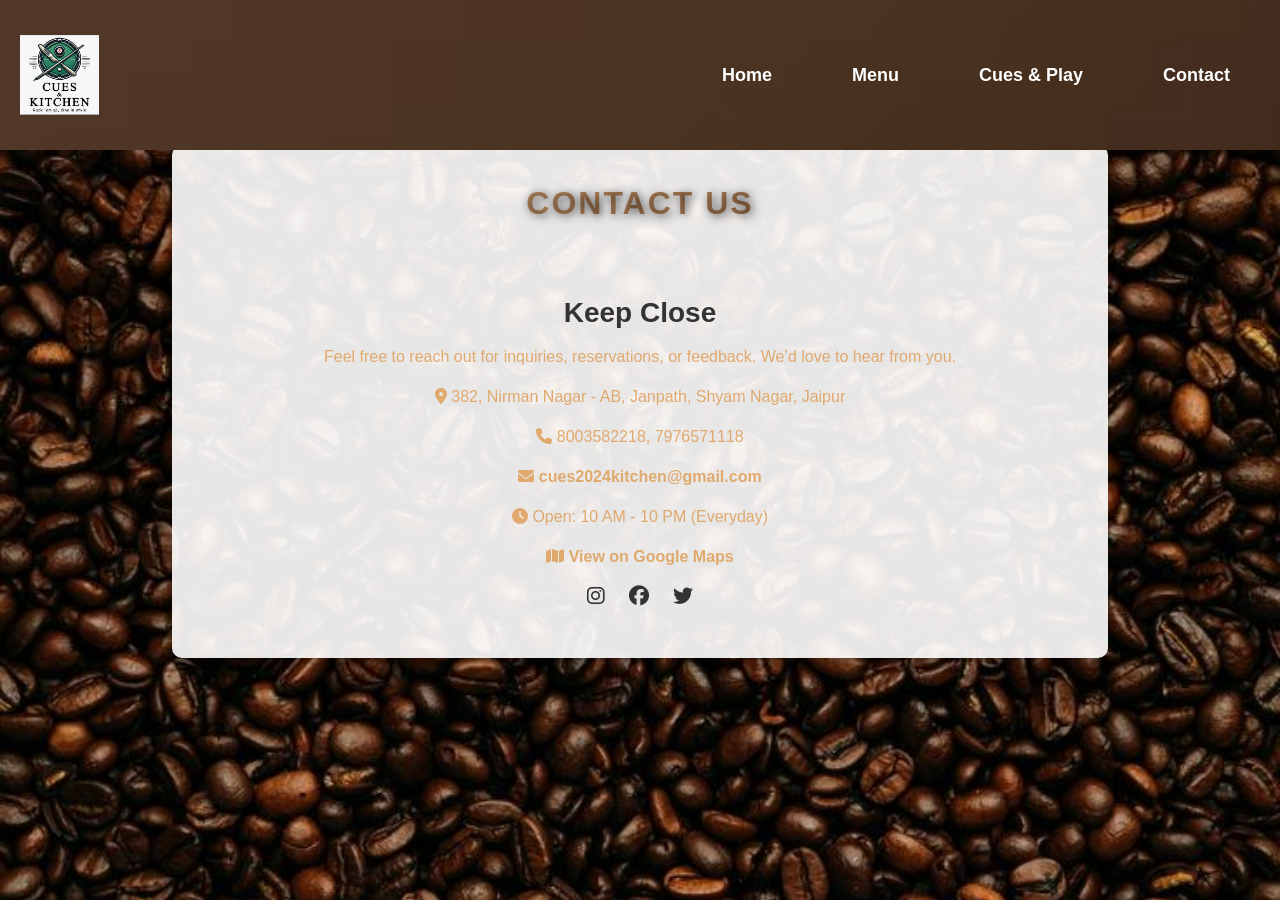
==== contact.html @ 529d7f8d "Add files via upload" ====
<!DOCTYPE html>
<html lang="en">
<head>
    <meta charset="UTF-8">
    <meta name="viewport" content="width=device-width, initial-scale=1.0">
    <title>Contact Us - Cues and Kitchen</title>
    <link rel="stylesheet" href="style.css">
    <link rel="stylesheet" href="https://cdnjs.cloudflare.com/ajax/libs/font-awesome/6.5.1/css/all.min.css">
</head>
<body>
    <nav>
        <a href="index.html">
            <img src="logo.jpg" alt="Cues and Kitchen Logo" class="logo">
        </a>
        <ul>
            <li><a href="index.html">Home</a></li>
            <li><a href="menu.html">Menu</a></li>
            <li><a href="games.html">Cues & Play</a></li>
            <li><a href="contact.html">Contact</a></li>
        </ul>
    </nav>

    
        <div class="contact-container">
            <h1 class="contact-title">CONTACT US</h1>
            <div class="contact-box">
                <!-- Left: Contact Details -->
            <div class="contact-details">
                <h2>Keep Close</h2>
                <p>Feel free to reach out for inquiries, reservations, or feedback. We’d love to hear from you.</p>
                <p><i class="fas fa-map-marker-alt"></i> 382, Nirman Nagar - AB, Janpath, Shyam Nagar, Jaipur</p>
                <p><i class="fas fa-phone"></i> 8003582218, 7976571118</p>
                <p><i class="fas fa-envelope"></i> <a href="mailto:cues2024kitchen@gmail.com">cues2024kitchen@gmail.com</a></p>
                <p><i class="fas fa-clock"></i> Open: 10 AM - 10 PM (Everyday)</p>
                <p><i class="fas fa-map"></i> <a href="https://maps.app.goo.gl/EhMH3YC9ZYGebanJ7?g_st=com.google.maps.preview.copy" target="_blank">View on Google Maps</a></p>

                <div class="social-icons">
                    <a href="https://www.instagram.com/cuesandkitchen" target="_blank"><i class="fa-brands fa-instagram"></i></a>
                    <a href="https://facebook.com/" target="_blank"><i class="fa-brands fa-facebook"></i></a>
                    <a href="https://twitter.com/" target="_blank"><i class="fa-brands fa-twitter"></i></a>
                </div>
            </div>

            
                
                
            </div>
        </div>
    </section>
</body>
<script>
    document.querySelector('form').addEventListener('submit', function (e) {
        let name = document.querySelector('input[type="text"]').value;
        let email = document.querySelector('input[type="email"]').value;
        let subject = document.querySelector('input[type="text"]').value;
        let message = document.querySelector('textarea').value;

        if (!name || !email || !subject || !message) {
            alert('Please fill out all fields.');
            e.preventDefault();
        }
    });
</script>
</html>
---- style.css ----
body {
    font-family: 'Poppins', sans-serif;
    text-align: center;
    background-color: #fdf6ec;
    color: #4a2c2a;
    margin: 0;
    padding: 0;

}

h1 {
    ont-family: 'Playfair Display', serif;
    font-size: 3em;
    margin-top: 20px;
    color: #6f4e37;
}

p {
    font-size: 1.2em;
}
nav {
    background-color: #4a2c2a;
    padding: 15px;
}

nav ul {
    list-style-type: none;
    margin: 0;
    padding: 0;
    text-align: center;
}

nav ul li {
    display: inline;
    margin: 0 15px;
}

nav ul li a {
    text-decoration: none;
    color: white;
    font-size: 1.2em;
    font-weight: bold;
}

nav ul li a:hover {
    color: #f8c291;
}
.menu {
    text-align: center;
    padding: 50px;
    background-color: #fff8f1; /* Light background */
}

.menu h1 {
    font-size: 2.5em;
    color: #3e2723; /* Dark brown */
    margin-bottom: 20px;
}


.menu-items {
    display: flex;
    justify-content: center;
    gap: 20px;
    flex-wrap: wrap;
}

.item {
    background: white;
    padding: 20px;
    border-radius: 10px;
    box-shadow: 0px 4px 8px rgba(0, 0, 0, 0.1);
    width: 250px;
}

.item h2 {
    color: #5d4037; /* Coffee brown */
}

.price {
    font-weight: bold;
    color: #d32f2f; /* Red price */
}
/* General Styles */
body {
    font-family: Arial, sans-serif;
    margin: 0;
    padding: 0;
    background-color: #f8f9fa;
}

/* Navigation Bar */
nav {
    background-color: #333;
    padding: 15px;
    text-align: center;
}

nav ul {
    list-style: none;
    padding: 0;
}

nav ul li {
    display: inline;
    margin: 0 15px;
}

nav ul li a {
    color: white;
    text-decoration: none;
    font-size: 18px;
}

nav ul li a.active {
    font-weight: bold;
    text-decoration: underline;
}

/* Contact Section */
.contact-container {
    max-width: 900px;
    margin: 20px auto;
    background: white;
    padding: 20px;
    border-radius: 8px;
    box-shadow: 0px 0px 10px rgba(0, 0, 0, 0.1);
}

.contact-content {
    display: flex;
    justify-content: space-between;
    flex-wrap: wrap;
}

.contact-details, .contact-form {
    flex: 1;
    margin: 10px;
}

.contact-details h2,
.contact-form h2 {
    color: #333;
}

.contact-details p {
    font-size: 16px;
    line-height: 1.5;
}

.contact-form form {
    display: flex;
    flex-direction: column;
}

.contact-form input,
.contact-form textarea {
    width: 100%;
    margin: 10px 0;
    padding: 10px;
    border: 1px solid #ccc;
    border-radius: 5px;
}

.contact-form button {
    background-color: #28a745;
    color: white;
    padding: 10px;
    border: none;
    cursor: pointer;
}

.contact-form button:hover {
    background-color: #218838;
}

/* Social Media Icons */
.social-icons a {
    margin: 10px;
    font-size: 20px;
    text-decoration: none;
    color: #333;
}

.social-icons a:hover {
    color: #007bff;
}
.logo {
    height: 60px; /* Adjust the size */
    width: auto;
    display: block;
    margin-right: 20px;
}
nav {
    display: flex;
    align-items: center;
    justify-content: space-between;
}
.footer-logo {
    height: 50px; /* Adjust size as needed */
    display: block;
    margin: 0 auto;
}
.image-container {
    display: flex;
    justify-content: center;
    align-items: center;
    margin-top: 20px; /* Adjust spacing */
}

.image-container img {
    width: 70%; /* Resize the image */
    height: auto;
    border-radius: 10px; /* Optional rounded corners */
    box-shadow: 0 4px 8px rgba(0, 0, 0, 0.2); /* Optional shadow effect */
}
/* Fix White Background */
body {
    background: #000; /* Full black background */
    color: #e0a96d; /* Ensures all text is readable */
}

/* Fix Phone Number Color */
.contact-details p {
    color: #e0a96d; /* Gold */
    font-size: 1rem;
}

/* Fix Contact Us Button */
.contact-btn {
    background: #e0a96d;
    color: #111;
    font-weight: bold;
    padding: 12px 20px;
    border: none;
    font-size: 1rem;
    cursor: pointer;
    width: 100%;
    transition: 0.3s;
    border-radius: 5px;
}

.contact-btn:hover {
    background: #c88d4b; /* Slightly darker gold */
}
/* Darken Form Background */
.contact-section {
    background: #222; /* Dark grey for a seamless blend */
    color: #e0a96d;
    padding: 40px;
    border-radius: 10px;
}

/* Fix Email Color */
.contact-details a {
    color: #e0a96d;
    text-decoration: none;
    font-weight: bold;
}

.contact-details a:hover {
    text-decoration: underline;
}

/* Update Contact Us Button */
.contact-btn {
    background: #e0a96d;
    color: #111;
    font-weight: bold;
    padding: 12px 20px;
    border: none;
    font-size: 1rem;
    cursor: pointer;
    width: 100%;
    transition: 0.3s;
    border-radius: 5px;
}

.contact-btn:hover {
    background: #c88d4b; /* Slightly darker gold */
}

/* Improve Reservation Button */
.reserve-btn {
    background: #e0a96d;
    color: #111;
    font-weight: bold;
    padding: 10px 15px;
    border: none;
    font-size: 1rem;
    cursor: pointer;
    border-radius: 5px;
    transition: 0.3s;
}

.reserve-btn:hover {
    background: #c88d4b;
}
.contact-title {
    font-size: 48px;
    font-weight: bold;
    text-transform: uppercase;
    text-align: center;
    background: linear-gradient(to right, #D4A373, #8B5E3C);
    -webkit-background-clip: text;
    -webkit-text-fill-color: transparent;
    text-shadow: 2px 2px 5px rgba(0, 0, 0, 0.3);
    letter-spacing: 2px;
    transition: transform 0.3s ease-in-out;
}

.contact-title:hover {
    transform: scale(1.1);
}
/* Apply background image */
body {
    background: url('bg.jpg') no-repeat center top fixed;
    background-size: cover;
    font-family: Arial, sans-serif;
    margin: 0;
    padding: 0;
}

/* Contact box styling */
.contact-container {
    position: absolute;
    top: 5%; /* Move contact box to the upper part */
    left: 50%;
    transform: translateX(-50%);
    width: 70%;
    background: rgba(255, 255, 255, 0.9);
    padding: 20px;
    border-radius: 10px;
    box-shadow: 0 4px 8px rgba(0, 0, 0, 0.3);
}
/* General Styling */
body {
    margin: 0;
    font-family: Arial, sans-serif;
    background: url('bg.jpg') no-repeat center center fixed;
    background-size: cover;
}

/* Header */
header {
    display: flex;
    justify-content: space-between;
    align-items: center;
    background: black;
    padding: 10px 20px;
}

.logo img {
    height: 50px;
}

nav ul {
    list-style: none;
    display: flex;
}

nav ul li {
    margin: 0 15px;
}

nav ul li a {
    color: white;
    text-decoration: none;
}

nav ul li .active {
    color: orange;
}

/* Contact Section */
.contact-section {
    text-align: center;
    padding: 50px 0;
}

.contact-title {
    font-size: 32px;
    color: #fff;
    text-shadow: 2px 2px 10px rgba(0, 0, 0, 0.7);
}

.contact-container {
    max-width: 900px;
    margin: auto;
    background: rgba(255, 255, 255, 0.9);
    padding: 20px;
    border-radius: 10px;
}

/* Contact Box */
.contact-box {
    display: flex;
    justify-content: space-between;
    padding: 20px;
}

.left-side, .right-side {
    width: 48%;
}

/* Left Side */
.left-side h2 {
    color: #333;
}

.left-side p {
    font-size: 14px;
    color: #666;
    margin: 10px 0;
}

.left-side a {
    color: #d37f24;
    text-decoration: none;
}

.social-icons img {
    width: 24px;
    margin-right: 10px;
}

/* Right Side */
.right-side h2 {
    color: #333;
}

.right-side p {
    font-size: 14px;
    color: #666;
}

form input, form textarea {
    width: 100%;
    padding: 10px;
    margin: 10px 0;
    border: 1px solid #ccc;
    border-radius: 5px;
}

form textarea {
    height: 80px;
    resize: none;
}

button {
    width: 100%;
    background: green;
    color: white;
    padding: 12px;
    border: none;
    border-radius: 5px;
    font-size: 16px;
    cursor: pointer;
}

button:hover {
    background: darkgreen;
}

nav {
    position: relative;
    z-index: 1000;
}
.contact-section {
    margin-top: 100px; /* Adjust this value as needed */
}
.contact-container {
    margin-top: 100px; /* Adjust this value as needed */
}
/* Apply background image to menu items section */
.menu-items {
    background: url('./bg.jpg') no-repeat center center fixed;
    background-size: cover;
    padding: 50px 0; /* Adjust spacing */
    width: 100%;
}

/* Keep item boxes with white background */
.item {    
    background: white;
    padding: 20px;
    border-radius: 10px;
    box-shadow: 0px 4px 8px rgba(0, 0, 0, 0.1);
    width: 250px;
}
.contact-btn:hover {
    background-color: #ff6347; /* Change to your preferred color */
    transition: background-color 0.3s ease;
}

.social-icons a:hover {
    color: #ff6347; /* Change to your preferred color */
    transition: color 0.3s ease;
}
@media (max-width: 768px) {
    .contact-box {
        flex-direction: column;
    }
    .left-side, .right-side {
        width: 100%;
    }
    .menu-items {
        flex-direction: column;
        align-items: center;
    }
}
.social-icons a {
    color: #333;
    text-decoration: none;
    font-size: 20px;
    margin: 0 10px;
    transition: color 0.3s ease;
}
.social-icons a:hover {
    color: #007bff;
}
.btn-primary {
    background: #e0a96d;
    color: #111;
    font-weight: bold;
    padding: 12px 20px;
    border: none;
    font-size: 1rem;
    cursor: pointer;
    border-radius: 5px;
    transition: background 0.3s ease;
}
.btn-primary:hover {
    background: #c88d4b;
}
@keyframes fadeIn {
    from { opacity: 0; }
    to { opacity: 1; }
}

body {
    background: url('bg.jpg') no-repeat center center fixed;
    background-size: cover;
    background-color: #f8f9fa; /* Fallback color */
}
.contact-form input::placeholder,
.contact-form textarea::placeholder {
    color: #999;
}
.contact-form input:focus,
.contact-form textarea:focus {
    border-color: #e0a96d;
    outline: none;
}
body {
    font-family: Arial, sans-serif;
    background-color: #f4f1ea;
    margin: 0;
    padding: 0;
}

header {
    background-color: #5d4037;
    color: white;
    text-align: center;
    padding: 20px;
}

h1, h2, h3 {
    text-align: center;
    color: #5e2717;
}

/* Game Pricing */
.pricing {
    display: flex;
    justify-content: center;
    gap: 20px;
    flex-wrap: wrap;
    padding: 20px;
}

.price-box {
    background: #5e2717;
    padding: 20px;
    border-radius: 10px;
    box-shadow: 0px 4px 8px rgba(0, 0, 0, 0.1);
    width: 300px;
    text-align: center;
}

/* Game List */
.game-tables {
    display: flex;
    justify-content: center;
    gap: 30px;
    padding: 20px;
}

.table-container {
    background: #5e2717;
    padding: 25px;
    border-radius: 10px;
    box-shadow: 0px 4px 8px rgba(0, 0, 0, 0.1);
}

table {
    width: 100%;
    border-collapse: collapse;
}

th, td {
    border: 1px solid #5e2717;
    padding: 8px;
    text-align: center;
}

th {
    background-color: #d7ccc8;
}

/* Game Gallery */
.gallery {
    display: flex;
    justify-content: center;
    flex-wrap: wrap;
    gap: 20px;
    padding: 20px;
}

.game-card {
    background: #5e2717;
    padding: 30px;
    border-radius: 10px;
    box-shadow: 0px 4px 8px rgba(0, 0, 0, 0.1);
    text-align: center;
    width: 400px;
}

.game-card img {
    width: 100%;
    border-radius: 10px;
}
header {
    background: none;  /* Remove brown background */
    margin: 0;
    padding: 0;
    text-align: center;
    font-size: 2rem;
    color: white; /* Adjust text color for visibility */
}

header h1 {
    text-shadow: 3px 3px 5px rgba(0, 0, 0, 0.7);
}
.cues-play-page {
    background-image: url('bg1.jpg'); /* Make sure bg1.jpg is in the correct directory */
    background-size: cover;
    background-position: center;
    background-repeat: no-repeat;
}
.private-area {
    text-align: center;
    margin: 40px auto;
    padding: 20px;
    background-color: #5e2717;
    color: white;
    border-radius: 12px;
    max-width: 800px;
}

.private-area h2 {
    font-size: 28px;
    margin-bottom: 10px;
}

.private-area p {
    font-size: 18px;
    margin-bottom: 20px;
}

.meeting-image img {
    width: 100%;
    height: auto;
    border-radius: 12px;
}
/* Main Heading */
h1 {
    text-align: center;
    color: #5e2717;
}

/* Subheadings and other headings */
h2, h3 {
    text-align: center;
    color: #d2b0a3; /* Lighter color for subheadings */
}

/* Specific headings for better control */
.pricing h2, .game-tables h2, .game-card h2, .private-area h2 {
    color: #d7ccc8; /* Change this to any color you prefer */
}

header h1 {
    text-shadow: 3px 3px 5px rgba(0, 0, 0, 0.7);
}
/* Subheadings (like Game Pricing and Game List) */
h2, h3 {
    text-align: center;
    color: #5e2717; /* Softer color for subheadings */
    font-size: 28px;
    margin-bottom: 10px;
}

/* Pricing Box Heading (e.g., Pool Table, Foosball, PlayStation) */
.price-box h3, .table-container h3, .game-card h3 {
    color: #d3aaaa; /* Bright and eye-catching text */
    font-size: 22px;
    margin-bottom: 5px;
}

/* Pricing Box Content (e.g., 8-Ball: ₹120/hr) */
.price-box p, .table-container p, .game-card p {
    color: #e0e0e0; /* Slightly lighter than the heading */
    font-size: 18px;
    margin: 5px 0;
}
nav {
    background-image: url('header.jpg');
    background-size: cover;
    background-position: center;
    height: 150px; /* Adjust the height as needed */
    display: flex;
    align-items: center;
    justify-content: space-between;
    padding: 0 20px;
}

nav a img.logo {
    height: 80px; /* Adjust the size as needed */
}

nav ul {
    list-style-type: none;
    margin: 0;
    padding: 0;
    display: flex;
    gap: 20px;
}

nav ul li a {
    color: white;
    text-decoration: none;
    font-size: 18px;
    font-weight: bold;
    padding: 10px 15px;
}

nav ul li a:hover {
    background-color: rgba(255, 255, 255, 0.2);
    border-radius: 5px;
}
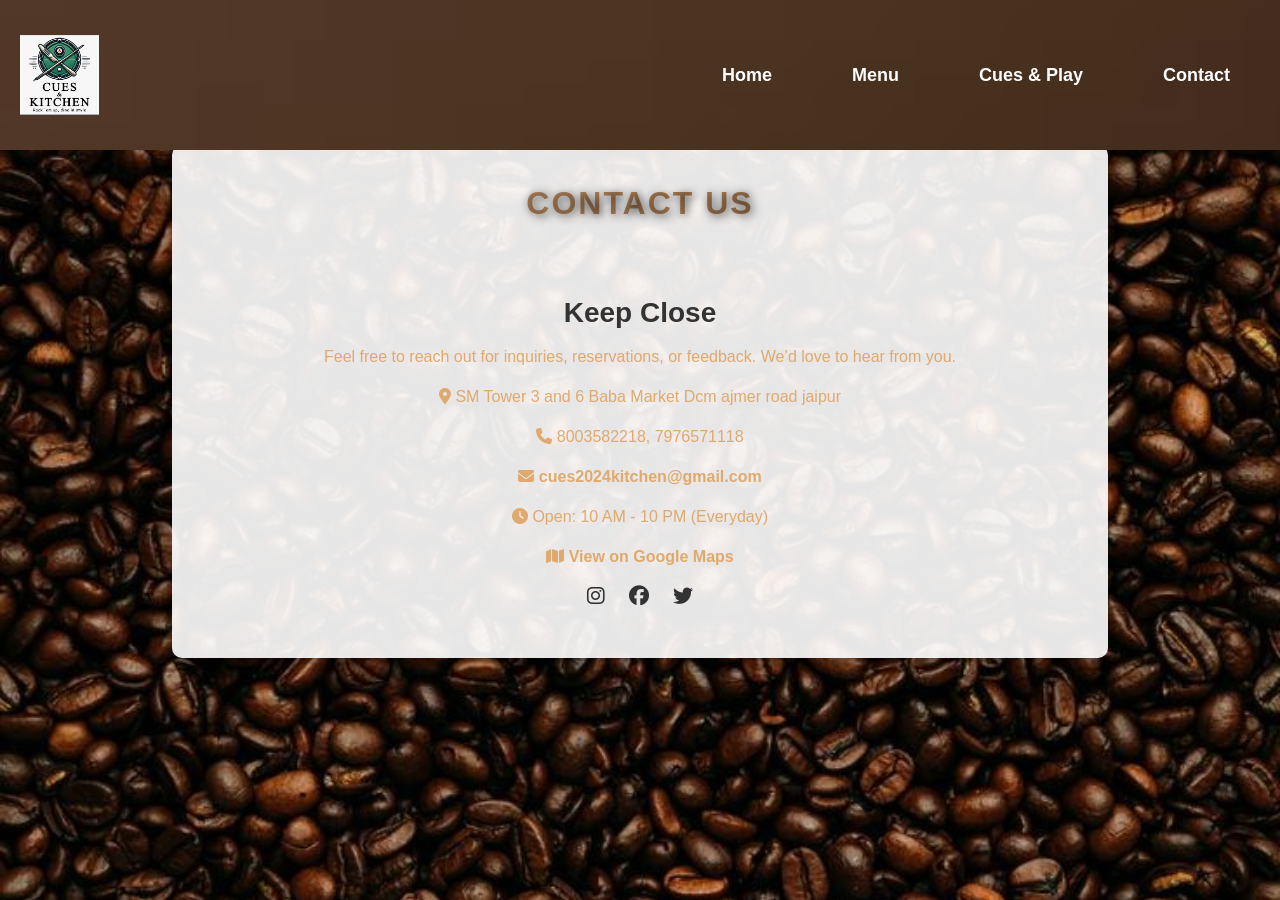
==== commit 044bf16b: "Modify contact details in contact.html Updated contact details including address." ====
--- a/contact.html
+++ b/contact.html
@@ -28,7 +28,7 @@
             <div class="contact-details">
                 <h2>Keep Close</h2>
                 <p>Feel free to reach out for inquiries, reservations, or feedback. We’d love to hear from you.</p>
-                <p><i class="fas fa-map-marker-alt"></i> 382, Nirman Nagar - AB, Janpath, Shyam Nagar, Jaipur</p>
+                <p><i class="fas fa-map-marker-alt"></i> SM Tower 3 and 6 Baba Market Dcm ajmer road jaipur</p>
                 <p><i class="fas fa-phone"></i> 8003582218, 7976571118</p>
                 <p><i class="fas fa-envelope"></i> <a href="mailto:cues2024kitchen@gmail.com">cues2024kitchen@gmail.com</a></p>
                 <p><i class="fas fa-clock"></i> Open: 10 AM - 10 PM (Everyday)</p>
@@ -62,3 +62,4 @@
     });
 </script>
 </html>
+
